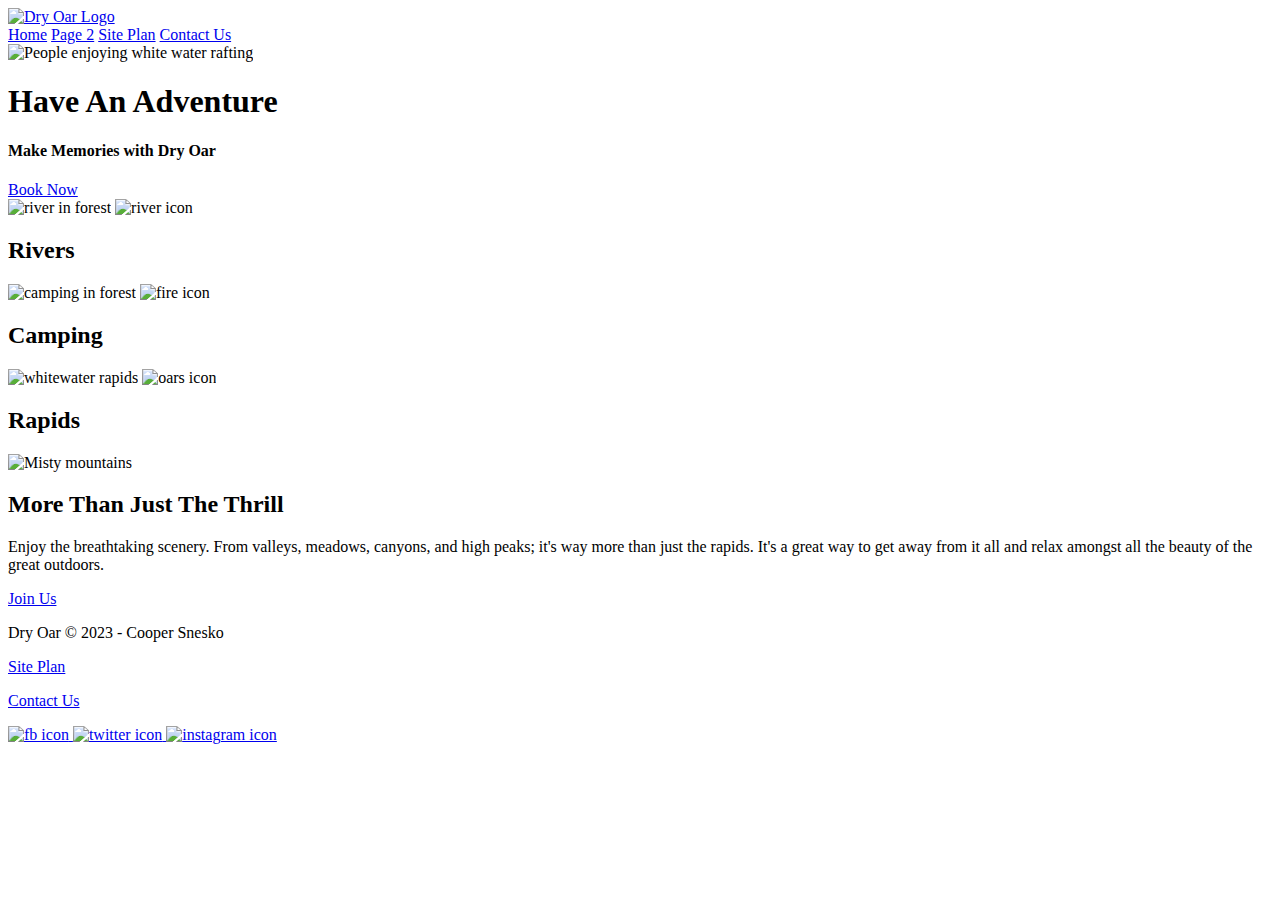
==== wwr/index.html @ 4857e0ac "stray tag fix" ====
<!DOCTYPE html>
<html lang="en">
<head>
    <meta charset="UTF-8">
    <meta http-equiv= "X-UA-Compatible" content="IE=edge">
    <meta name="viewport" content="width=device-width, initial-scale=1.0">
    <title>Whitewater Rafting Vacations | Dry Oar Boating | Home</title>
</head>
<body>
    <header>
        <a id="logo_link" href="index.html">
            <img class="logo" src="images/logo.png" alt="Dry Oar Logo">
        </a>
        <nav>
<a href="index.html">Home</a>
<a href="#">Page 2</a>
<a href="site-plan-rafting.html">Site Plan</a>
<a href="contactus.html">Contact Us</a>
        </nav>
    </header>
    <div id="hero-box">
    <img id="hero-img" src="images/hero.png" alt="People enjoying white water rafting">
</div>
<section id="hero-msg">
    <h1 class="home title">Have An Adventure</h1>
    <h4>Make Memories with Dry Oar</h4>
    <div class="button-box">
        <a class="book" href="contactus.html">Book Now</a>
    </div>
</section>

<main class="home-grid">
    <section class="rivers-card">
        <img class=card-img src="images/rivers.jpg" alt="river in forest">
        <img class="icon" src="images/river_icon.png" alt="river icon">
        <h2>Rivers</h2>
        </section>
        <section class="camping-card">
            <img class="card-img" src="images/camping.jpg" alt="camping in forest">
            <img class="icon" src="images/fire_icon.png" alt="fire icon">
            <h2>Camping</h2>
        </section>
        <section class="rapids-card">
            <img class="rapids-card" src="images/rapids.jpg" alt="whitewater rapids">
            <img class="icon" src="images/oars.png" alt="oars icon">
            <h2>Rapids</h2>
            </section>
            <img class="mountains" src="images/mountains.jpg" alt="Misty mountains">
            <section class="msg">
                <h2>More Than Just The Thrill</h2>
                <p>Enjoy the breathtaking scenery. From valleys, meadows, canyons, and high peaks; it's way more than just the rapids. It's a great way to get away from it all and relax amongst all the beauty of the great outdoors.</p>
                <a class='join' href="rivers.html">Join Us</a>
            </section>
        </main>
            <footer>
                <p>Dry Oar &copy; 2023 - Cooper Snesko</p>
                <p><a href="site-plan-rafting.html">Site Plan</a></p>
                <p><a href="contactus.html">Contact Us</a></p>
                <div class="social">
                    <a href="https://facebook.com">
                        <img src="images/facebook.png" alt="fb icon">
                    </a>
                    <a href="https://twitter.com">
                        <img src="images/twitter.png" alt="twitter icon">
                    </a>
                    <a href="https://instagram.com">
                        <img src="images/instagram.png" alt="instagram icon">
                    </a>
                </div>
        </footer>
</body>
</html>
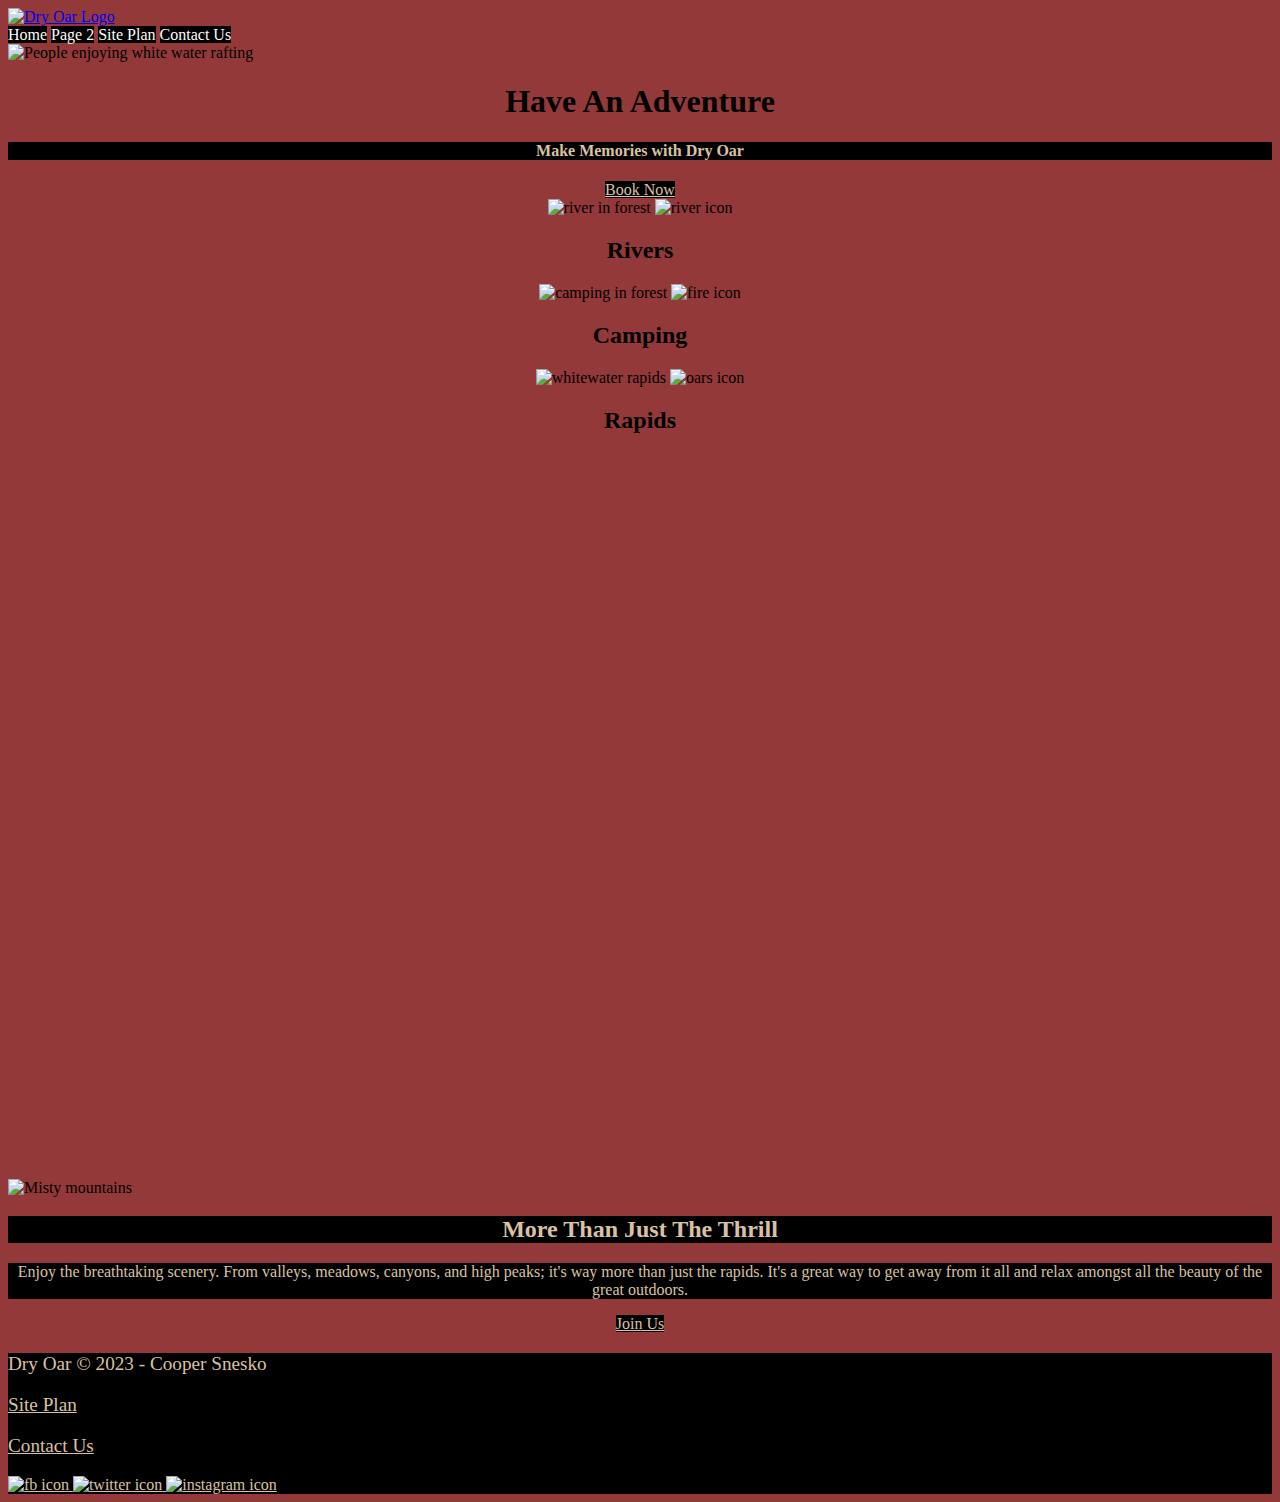
==== commit fd3c19c5: "added things" ====
--- a/wwr/index.html
+++ b/wwr/index.html
@@ -1,12 +1,14 @@
 <!DOCTYPE html>
 <html lang="en">
 <head>
+<link rel="stylesheet" href="styles/style.css">
     <meta charset="UTF-8">
     <meta http-equiv= "X-UA-Compatible" content="IE=edge">
     <meta name="viewport" content="width=device-width, initial-scale=1.0">
     <title>Whitewater Rafting Vacations | Dry Oar Boating | Home</title>
 </head>
 <body>
+    <div id="content">
     <header>
         <a id="logo_link" href="index.html">
             <img class="logo" src="images/logo.png" alt="Dry Oar Logo">
@@ -45,6 +47,7 @@
             <img class="icon" src="images/oars.png" alt="oars icon">
             <h2>Rapids</h2>
             </section>
+            <div id="background"></div>
             <img class="mountains" src="images/mountains.jpg" alt="Misty mountains">
             <section class="msg">
                 <h2>More Than Just The Thrill</h2>
@@ -57,16 +60,17 @@
                 <p><a href="site-plan-rafting.html">Site Plan</a></p>
                 <p><a href="contactus.html">Contact Us</a></p>
                 <div class="social">
-                    <a href="https://facebook.com">
+                    <a href="https://facebook.com" target="_blank">
                         <img src="images/facebook.png" alt="fb icon">
                     </a>
-                    <a href="https://twitter.com">
+                    <a href="https://twitter.com" target="_blank">
                         <img src="images/twitter.png" alt="twitter icon">
                     </a>
-                    <a href="https://instagram.com">
+                    <a href="https://instagram.com"target="_blank">
                         <img src="images/instagram.png" alt="instagram icon">
                     </a>
                 </div>
         </footer>
+        </div>
 </body>
 </html>--- a/wwr/styles/style.css
+++ b/wwr/styles/style.css
@@ -0,0 +1,115 @@
+:root {
+    /* change the values below to your colors from your palette */
+    --primary-color: #A31621  ;
+    --secondary-color: #172121 ;
+    --accent1-color: #FB8B24;
+    --accent2-color: #FB8B24;
+  
+    /* change the values below to your chosen font(s) */
+    --heading-font: "IM Fell French Canon";
+    --paragraph-font: Lato, Helvetica, sans-serif;
+  
+    /* these colors below should be chosen from among your palette colors above */
+    --headline-color-on-white: #a73535;  /* headlines on a white background */ 
+    --headline-color-on-color: white; /* headlines on a colored background */ 
+    --paragraph-color-on-white: #571b1b; /* paragraph text on a white background */ 
+    --paragraph-color-on-color: white; /* paragraph text on a colored background */ 
+    --paragraph-background-color: #791717  ;
+    --nav-link-color: #943939;
+    --nav-background-color: #D4AC0D;
+    --nav-hover-link-color: white;
+    --nav-hover-background-color: #7d0a0a;
+  }
+#content{
+  max-width:1600px;  
+  margin: 0 auto;
+}
+nav a,
+#hero-msg h1, #hero-msg h4,
+.button-box,
+main section{
+    text-align:center;
+}
+#background{
+    height: 725px;
+}
+body{background-color:var(--nav-link-color)}
+header{background-color:var(--nav-link-color)}
+nav a:hover{
+    
+}
+.book, .join{background-color:var(--nav-link-color)
+}
+.book:hover, .join:hover{background-color:var(--nav-link-color)
+}
+#background{background-color:var(--nav-link-color)
+}
+.msg{background-color:var(--nav-link-color)
+}
+footer{
+background-color:var(--nav-link-color)
+}
+nav a{
+    background-color: black;
+    color: #d9c2a3;
+}
+nav a:hover{
+    background-color: black;
+    color: #d9c2a3;
+}
+.home-title{
+    background-color: black;
+    color: #d9c2a3;
+}
+h4{
+    background-color: black;
+    color: #d9c2a3;
+}
+.book, .join{
+    background-color: black;
+    color: #d9c2a3;
+}
+.book:hover, .join:hover{
+    background-color: black;
+    color: #d9c2a3;
+}
+.msg h2{
+    background-color: black;
+    color: #d9c2a3;
+}
+.msg p{
+    background-color: black;
+    color: #d9c2a3;
+}
+footer{
+    background-color: black;
+    color: #d9c2a3;
+}
+footer a{
+    background-color: black;
+    color: #d9c2a3;
+}
+footer a:hover{
+    background-color: black;
+    color: #d9c2a3;
+}
+.logo {
+    width: 80px
+}
+.icon {
+    width: 80px;
+}
+#hero-img{
+    width: 100%
+}
+nav a {
+    text-align: center;
+    color: #fcfbfb;
+    text-decoration: none;
+}    
+footer p {
+    font-size: 1.2em;
+}    
+footer p a:hover {
+    text-decoration: underline;
+}    